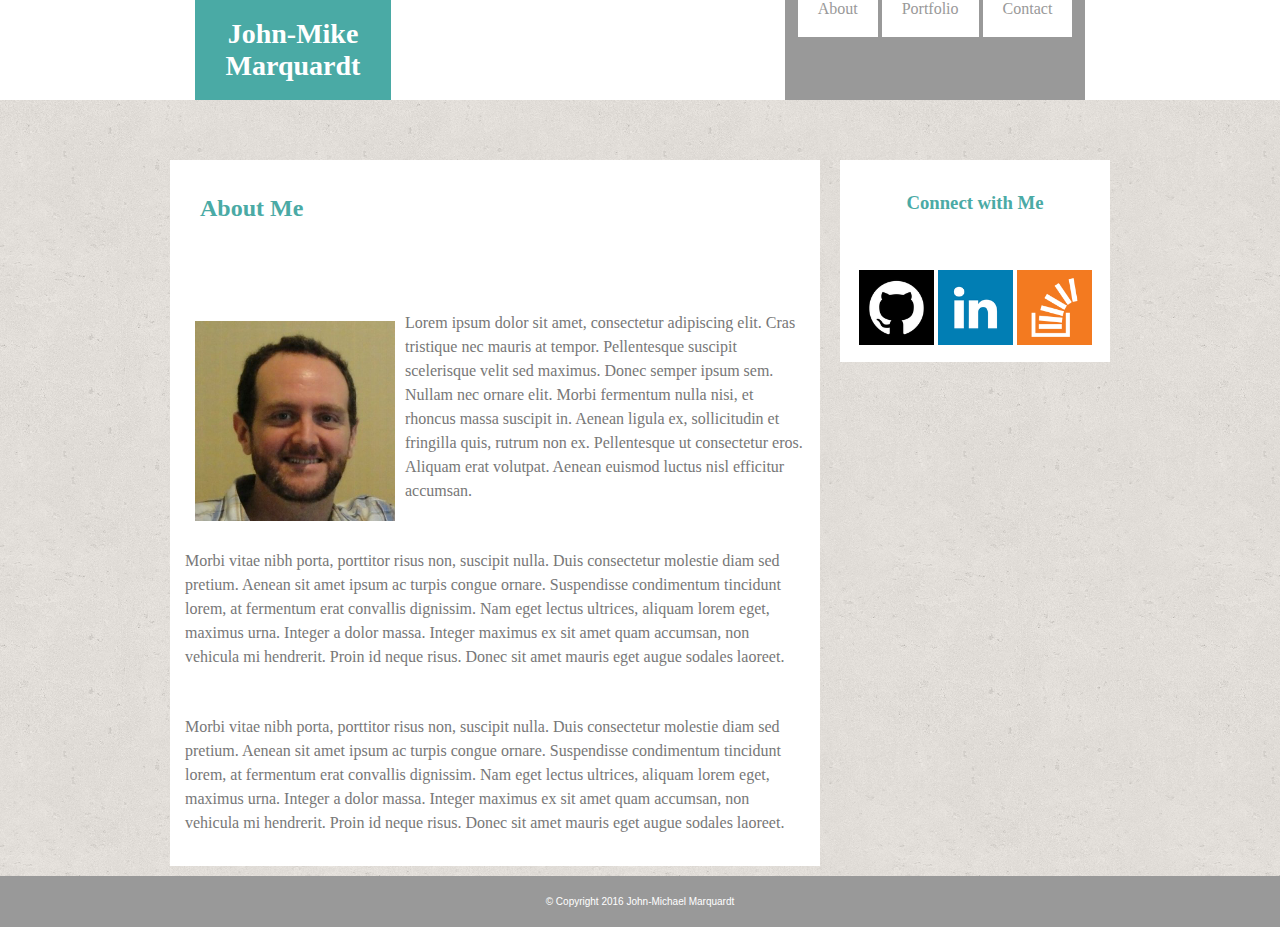
==== index.html @ 9274c1cf "heroku files" ====
<!DOCTYPE html>
<html>	
	<head>	
		<title>About Me</title>
		<link rel="stylesheet" type="text/css" href="asssets/css/reset.css">
		<link rel="stylesheet" type="text/css" href="assets/css/style.css">

	</head>

	<body style="background-image:url(assets/images/cork-wallet.png)">
		<header><h1>John-Mike Marquardt</h1>
			<nav id="headerNav">
				<a href="index.html">About</a>
				<a href="Portfolio.html">Portfolio</a>
				<a href="Contact.html">Contact</a>
			</nav>
		</header>

		<div class="container">
			<section id="aboutMe">
				<h2>About Me</h2>
				<br>
				<p>
					<img src="assets/images/me2.jpg" alt="Photo of me, headshot." height="200" width="200">Lorem ipsum dolor sit amet, consectetur adipiscing elit. Cras tristique nec mauris at tempor. Pellentesque suscipit scelerisque velit sed maximus. Donec semper ipsum sem. Nullam nec ornare elit. Morbi fermentum nulla nisi, et rhoncus massa suscipit in. Aenean ligula ex, sollicitudin et fringilla quis, rutrum non ex. Pellentesque ut consectetur eros. Aliquam erat volutpat. Aenean euismod luctus nisl efficitur accumsan.
				</p>
				<p>Morbi vitae nibh porta, porttitor risus non, suscipit nulla. Duis consectetur molestie diam sed pretium. Aenean sit amet ipsum ac turpis congue ornare. Suspendisse condimentum tincidunt lorem, at fermentum erat convallis dignissim. Nam eget lectus ultrices, aliquam lorem eget, maximus urna. Integer a dolor massa. Integer maximus ex sit amet quam accumsan, non vehicula mi hendrerit. Proin id neque risus. Donec sit amet mauris eget augue sodales laoreet.</p>

				<p>Morbi vitae nibh porta, porttitor risus non, suscipit nulla. Duis consectetur molestie diam sed pretium. Aenean sit amet ipsum ac turpis congue ornare. Suspendisse condimentum tincidunt lorem, at fermentum erat convallis dignissim. Nam eget lectus ultrices, aliquam lorem eget, maximus urna. Integer a dolor massa. Integer maximus ex sit amet quam accumsan, non vehicula mi hendrerit. Proin id neque risus. Donec sit amet mauris eget augue sodales laoreet.</p>
			</section>

			<aside>
				<h3>Connect with Me</h3>
				<br>
				<nav>
					<a href="https://github.com/codemarq"><img src="assets/images/github.png" alt="github cat logo in black button." height="75" width="75"></a>

					<a href="https://www.linkedin.com/in/jmmarquardt"><img src="assets/images/linkedin.png" alt="Linked In logo in blue button" height="75" width="75"></a>
					
					<a href="http://stackoverflow.com/users/6581996/john-mike-marquardt?tab=profile"><img src="assets/images/overflow.png" alt="Stack Overflow logo in orange hexagon button" height="75" width="75"></a>
				</nav>
			</aside>
		</div>
	</body>
	<footer>&copy; Copyright 2016 John-Michael Marquardt</footer>
</html>
---- assets/css/style.css ----
body {
	font-family: "Georgia", "Times New Roman", "Times", "serif";
	font-color: #33333;
	margin: 0;
	padding: 0;
}

header {
	background-color: #ffffff;
	color: #ffffff;
	border-color: #cccccc;
	margin: 0px 0px 50px 0px;
	height: 100px;
}

h1 {
	background-color:#4aaaa5;
	font-color: #FFFFFF;
	font-size: 28px;
	margin: 0px 0px 0px 195px;
	width: 160px;
	height: auto;
	text-align: center;
	padding: 18px;
	float: left;
}

#headerNav {
	float: right;
	height: 100px;
	width: 300px;
	text-align: center;
	/*line-height: 50px*/
	margin: 0px 195px 0px 0px;
	/*background-color: #ffffff*/
	background-color: #999999;
	color: #999999;
	text-decoration: none;
}

#headerNav a {
	text-decoration: none;
	background-color: #ffffff;
	color: #999999;
	padding: 20px;
}

h2 {
	font-size: 24px;
	color: #4aaaa5;
	padding: 10px;
	margin-left: 20px;
}

h3 {
	padding: 10px;
	color: #4aaaa5;
}

p {
	color: #777777;
	padding: 15px;
}

figure{
	float: left;
}

figcaption {
	position: absolute;
	width: 200px;
	background-color: #4aaaa5;
	color: #ffffff;
	text-align: center;
	margin-top: -50px;	
	z-index: 1;
}

.container {
	width: 960px;
	margin: auto;
}
 
section {
	float: left;
	width: 650px;
	line-height: 1.5;
	background-color: #ffffff;
	border-color: #dddddd;
	margin: 10px;
}
 #bioImage {
	float: left;
	width: 150px;
	height: 150px;
	padding: 5px;
}

aside {
	float: left;
	width: 270px;
	line-height: 1.5;
	background-color: #ffffff;
	margin: 10px;
	/*margin: 0px 0px 0px 680px;*/
	text-align: center;
	border-color: #dddddd;
	padding-bottom: 10px;
}

footer {
	clear: both;
	overflow: auto;
	text-align: center;
	background-color: #999999;
	color: #ffffff;
	font-size: 10px;
	font-family: sans-serif;
	padding: 20px;
}

p img {
	margin: 10px;
	float: left;
}

#gallery img {
	max-width: 200px;
	max-height: 100px;
}

form {
	padding-left: 30px;
	padding-bottom: 30px;
}
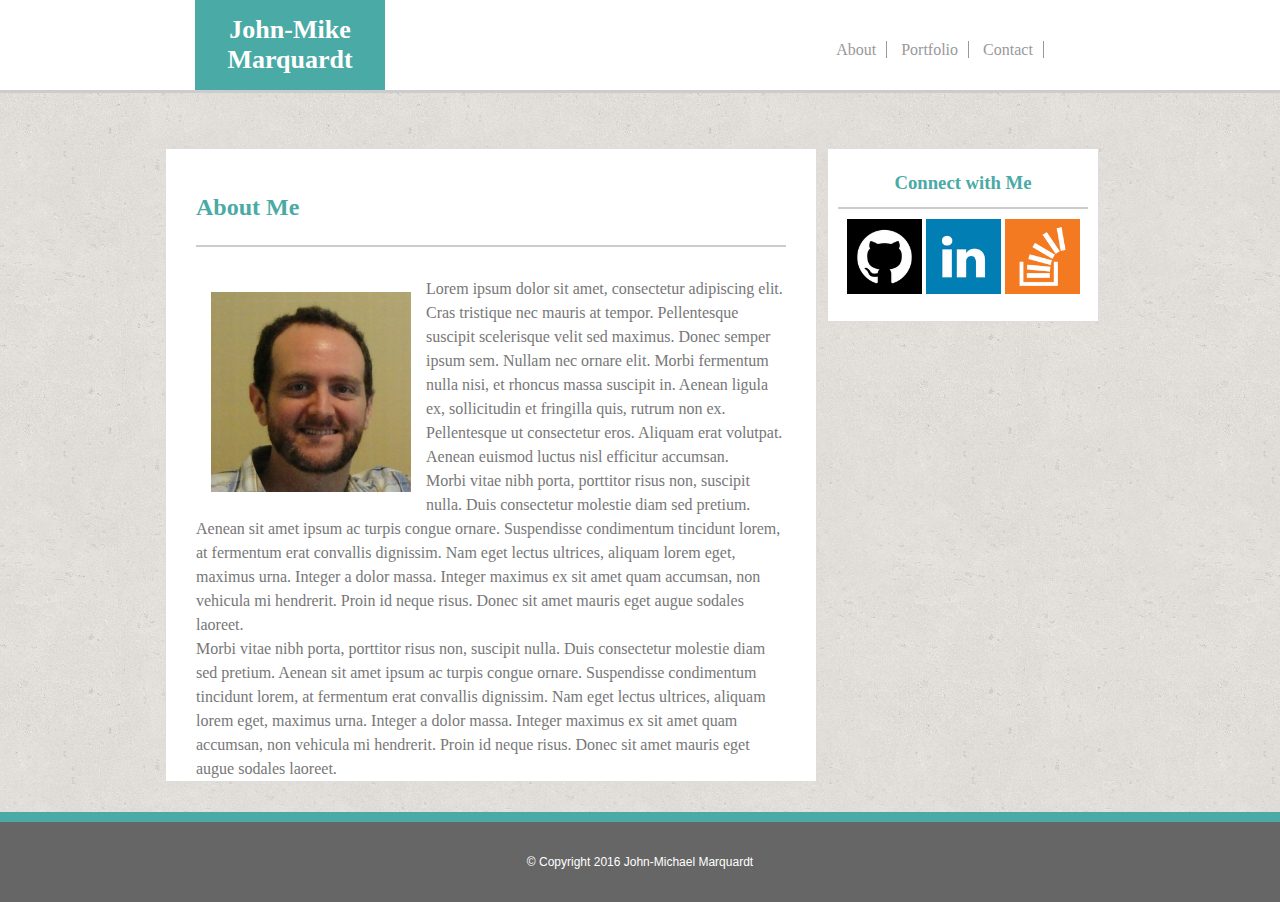
==== commit 34a5917d: "updated css" ====
--- a/index.html
+++ b/index.html
@@ -19,9 +19,7 @@
 		<div class="container">
 			<section id="aboutMe">
 				<h2>About Me</h2>
-				<br>
-				<p>
-					<img src="assets/images/me2.jpg" alt="Photo of me, headshot." height="200" width="200">Lorem ipsum dolor sit amet, consectetur adipiscing elit. Cras tristique nec mauris at tempor. Pellentesque suscipit scelerisque velit sed maximus. Donec semper ipsum sem. Nullam nec ornare elit. Morbi fermentum nulla nisi, et rhoncus massa suscipit in. Aenean ligula ex, sollicitudin et fringilla quis, rutrum non ex. Pellentesque ut consectetur eros. Aliquam erat volutpat. Aenean euismod luctus nisl efficitur accumsan.
+				<p><img src="assets/images/me2.jpg" alt="Photo of me, headshot." height="200" width="200" id="bioImage">Lorem ipsum dolor sit amet, consectetur adipiscing elit. Cras tristique nec mauris at tempor. Pellentesque suscipit scelerisque velit sed maximus. Donec semper ipsum sem. Nullam nec ornare elit. Morbi fermentum nulla nisi, et rhoncus massa suscipit in. Aenean ligula ex, sollicitudin et fringilla quis, rutrum non ex. Pellentesque ut consectetur eros. Aliquam erat volutpat. Aenean euismod luctus nisl efficitur accumsan.
 				</p>
 				<p>Morbi vitae nibh porta, porttitor risus non, suscipit nulla. Duis consectetur molestie diam sed pretium. Aenean sit amet ipsum ac turpis congue ornare. Suspendisse condimentum tincidunt lorem, at fermentum erat convallis dignissim. Nam eget lectus ultrices, aliquam lorem eget, maximus urna. Integer a dolor massa. Integer maximus ex sit amet quam accumsan, non vehicula mi hendrerit. Proin id neque risus. Donec sit amet mauris eget augue sodales laoreet.</p>
 
@@ -30,8 +28,7 @@
 
 			<aside>
 				<h3>Connect with Me</h3>
-				<br>
-				<nav>
+				<nav id="socialMedia">
 					<a href="https://github.com/codemarq"><img src="assets/images/github.png" alt="github cat logo in black button." height="75" width="75"></a>
 
 					<a href="https://www.linkedin.com/in/jmmarquardt"><img src="assets/images/linkedin.png" alt="Linked In logo in blue button" height="75" width="75"></a>
--- a/assets/css/style.css
+++ b/assets/css/style.css
@@ -5,61 +5,76 @@
 	padding: 0;
 }
 
+p {
+	color: #777777;
+	padding: 0px;
+	margin: 0px 30px 0px 30px;
+}
+
 header {
 	background-color: #ffffff;
 	color: #ffffff;
+	border-bottom-style: solid;
+	border-bottom-width: 3px;
 	border-color: #cccccc;
 	margin: 0px 0px 50px 0px;
-	height: 100px;
-}
+	height: 90px;
+}	
 
 h1 {
 	background-color:#4aaaa5;
 	font-color: #FFFFFF;
-	font-size: 28px;
+	font-size: 26px;
 	margin: 0px 0px 0px 195px;
 	width: 160px;
 	height: auto;
 	text-align: center;
-	padding: 18px;
+	padding: 15px;
 	float: left;
 }
 
 #headerNav {
+	font-style: sans-serif;
 	float: right;
 	height: 100px;
 	width: 300px;
 	text-align: center;
-	/*line-height: 50px*/
+	line-height: 100px;
 	margin: 0px 195px 0px 0px;
-	/*background-color: #ffffff*/
-	background-color: #999999;
+	background-color: #ffffff
 	color: #999999;
 	text-decoration: none;
 }
 
 #headerNav a {
+	position: relative;
 	text-decoration: none;
 	background-color: #ffffff;
 	color: #999999;
-	padding: 20px;
+	border-right-style: solid;
+	border-right-width: 1px;
+	margin: 20px auto;
+	padding: 0px 10px 0px 10px;
+	height: 64px;
 }
 
 h2 {
 	font-size: 24px;
 	color: #4aaaa5;
-	padding: 10px;
-	margin-left: 20px;
+	padding: 10px 0px 20px 0px;
+	margin: 30px;
+	border-bottom-style: solid;
+	border-bottom-width: 2px;
+	border-bottom-color: #cccccc;
 }
 
 h3 {
 	padding: 10px;
+	margin: 10px;
 	color: #4aaaa5;
-}
-
-p {
-	color: #777777;
-	padding: 15px;
+	border-bottom-style: solid;
+	border-bottom-width: 2px;
+	border-bottom-color: #cccccc;
 }
 
 figure{
@@ -86,13 +101,16 @@
 	width: 650px;
 	line-height: 1.5;
 	background-color: #ffffff;
+	border-style: solid;
+	border-width: 1px;
 	border-color: #dddddd;
-	margin: 10px;
+	margin: 5px;
+	margin-bottom: 30px;
 }
  #bioImage {
 	float: left;
-	width: 150px;
-	height: 150px;
+	width: 200px;
+	height: 200px;
 	padding: 5px;
 }
 
@@ -101,22 +119,27 @@
 	width: 270px;
 	line-height: 1.5;
 	background-color: #ffffff;
-	margin: 10px;
-	/*margin: 0px 0px 0px 680px;*/
+	margin: 5px;
 	text-align: center;
+	border-style: solid;
+	border-width: 1px;
 	border-color: #dddddd;
-	padding-bottom: 10px;
+	padding-bottom: 20px;
 }
 
 footer {
 	clear: both;
 	overflow: auto;
 	text-align: center;
-	background-color: #999999;
+	background-color: #666666;
 	color: #ffffff;
-	font-size: 10px;
+	font-size: 12px;
 	font-family: sans-serif;
-	padding: 20px;
+	line-height: 80px;
+	border-top-style: solid;
+	border-top-width: 10px;
+	border-top-color: #4aaaa5;
+	margin-bottom: 0px;
 }
 
 p img {
@@ -132,4 +155,17 @@
 form {
 	padding-left: 30px;
 	padding-bottom: 30px;
+}
+
+input {
+	margin-left: 30px;
+	margin-bottom: 10px;
+	width: 450px;
+	height: 30px;
+}
+
+textarea {
+	margin-left: 30px;
+	width: 450px;
+	height: 200px;
 }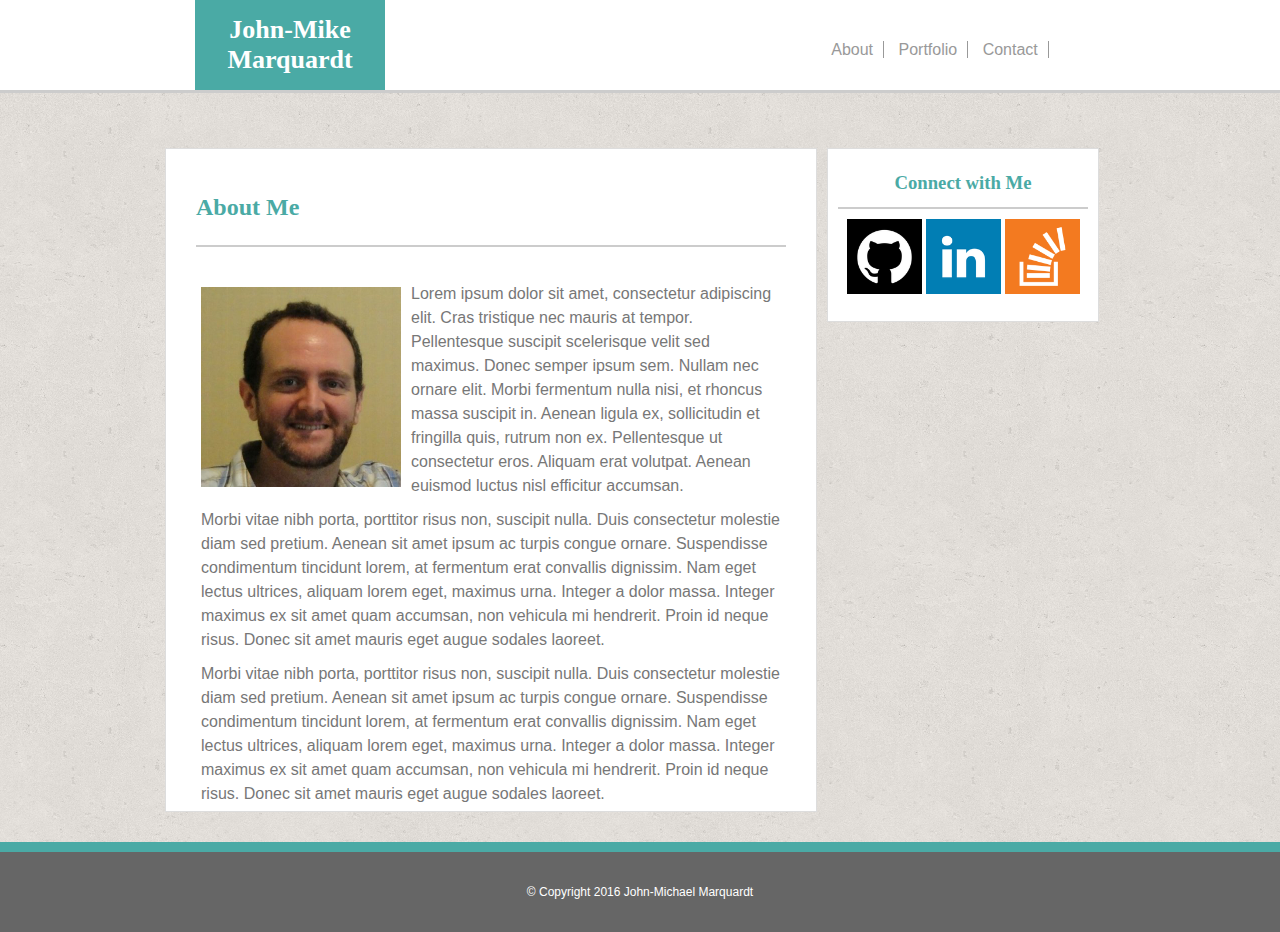
==== commit 2d223037: "borders" ====
--- a/index.html
+++ b/index.html
@@ -1,5 +1,5 @@
 <!DOCTYPE html>
-<html>	
+<html lang="en">	
 	<head>	
 		<title>About Me</title>
 		<link rel="stylesheet" type="text/css" href="asssets/css/reset.css">
@@ -22,7 +22,6 @@
 				<p><img src="assets/images/me2.jpg" alt="Photo of me, headshot." height="200" width="200" id="bioImage">Lorem ipsum dolor sit amet, consectetur adipiscing elit. Cras tristique nec mauris at tempor. Pellentesque suscipit scelerisque velit sed maximus. Donec semper ipsum sem. Nullam nec ornare elit. Morbi fermentum nulla nisi, et rhoncus massa suscipit in. Aenean ligula ex, sollicitudin et fringilla quis, rutrum non ex. Pellentesque ut consectetur eros. Aliquam erat volutpat. Aenean euismod luctus nisl efficitur accumsan.
 				</p>
 				<p>Morbi vitae nibh porta, porttitor risus non, suscipit nulla. Duis consectetur molestie diam sed pretium. Aenean sit amet ipsum ac turpis congue ornare. Suspendisse condimentum tincidunt lorem, at fermentum erat convallis dignissim. Nam eget lectus ultrices, aliquam lorem eget, maximus urna. Integer a dolor massa. Integer maximus ex sit amet quam accumsan, non vehicula mi hendrerit. Proin id neque risus. Donec sit amet mauris eget augue sodales laoreet.</p>
-
 				<p>Morbi vitae nibh porta, porttitor risus non, suscipit nulla. Duis consectetur molestie diam sed pretium. Aenean sit amet ipsum ac turpis congue ornare. Suspendisse condimentum tincidunt lorem, at fermentum erat convallis dignissim. Nam eget lectus ultrices, aliquam lorem eget, maximus urna. Integer a dolor massa. Integer maximus ex sit amet quam accumsan, non vehicula mi hendrerit. Proin id neque risus. Donec sit amet mauris eget augue sodales laoreet.</p>
 			</section>
 
--- a/assets/css/style.css
+++ b/assets/css/style.css
@@ -7,8 +7,9 @@
 
 p {
 	color: #777777;
-	padding: 0px;
+	padding: 5px;
 	margin: 0px 30px 0px 30px;
+	font-family: arial;
 }
 
 header {
@@ -34,7 +35,7 @@
 }
 
 #headerNav {
-	font-style: sans-serif;
+	font-family: sans-serif;
 	float: right;
 	height: 100px;
 	width: 300px;
@@ -111,7 +112,8 @@
 	float: left;
 	width: 200px;
 	height: 200px;
-	padding: 5px;
+	padding: 0px;
+	margin: 5px 10px 5px 0px;
 }
 
 aside {
@@ -142,10 +144,13 @@
 	margin-bottom: 0px;
 }
 
-p img {
-	margin: 10px;
+/*p img {
 	float: left;
-}
+	width: 200px;
+	height: 200px;
+	padding: 0px;
+	margin: 0px 10px 5px 0px;
+}*/
 
 #gallery img {
 	max-width: 200px;
@@ -155,6 +160,7 @@
 form {
 	padding-left: 30px;
 	padding-bottom: 30px;
+	font-family: sans-serif;
 }
 
 input {
@@ -168,4 +174,13 @@
 	margin-left: 30px;
 	width: 450px;
 	height: 200px;
+}
+
+#submitButton {
+	max-width: 80px;
+	background-color: #4aaaa5;
+	color: #ffffff;
+	border-style: solid;
+	border-color: #dddddd;
+	border-width: 1px;
 }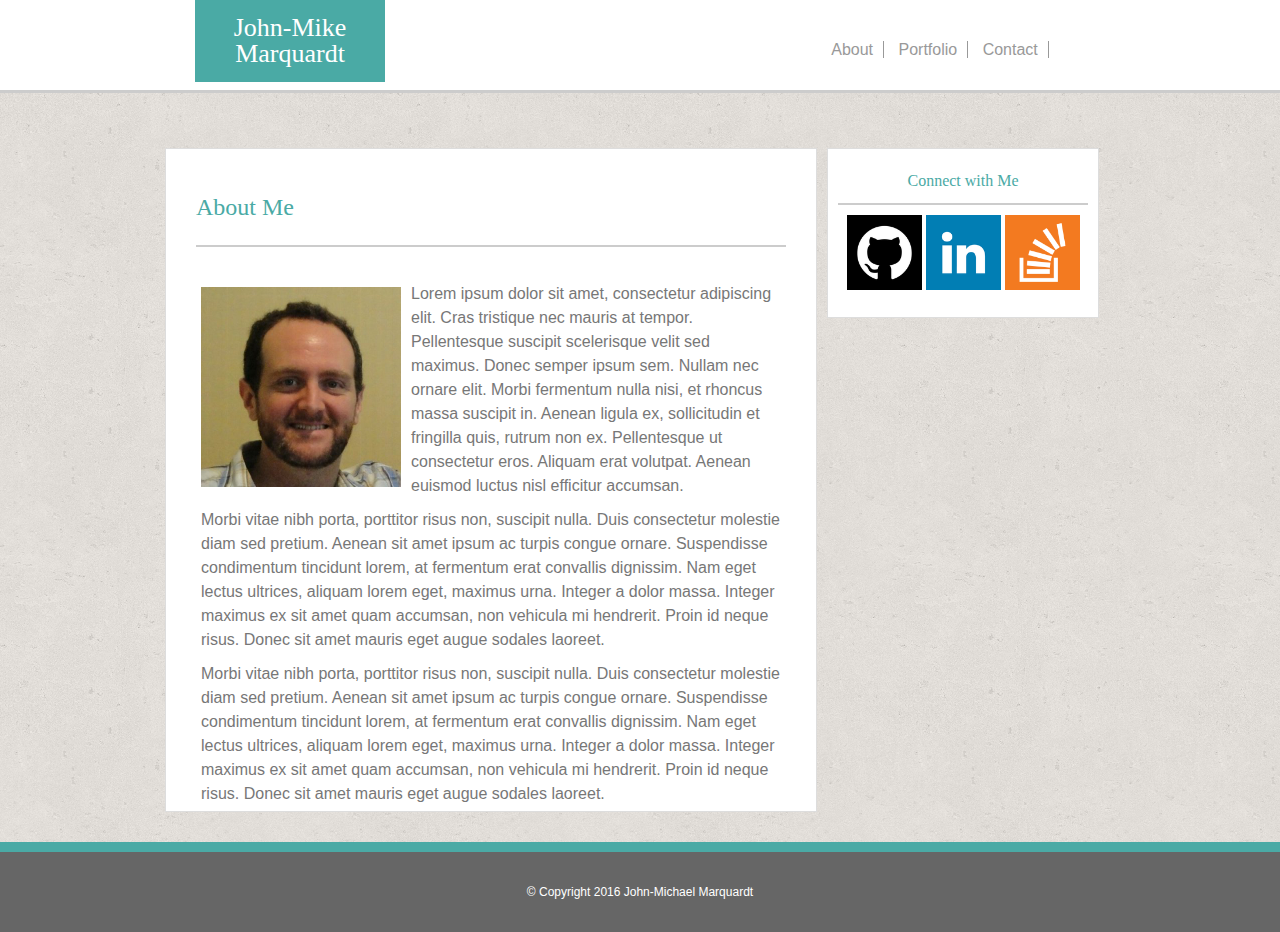
==== commit c2b80069: "heroku pages" ====
--- a/index.html
+++ b/index.html
@@ -2,7 +2,7 @@
 <html lang="en">	
 	<head>	
 		<title>About Me</title>
-		<link rel="stylesheet" type="text/css" href="asssets/css/reset.css">
+		<link rel="stylesheet" type="text/css" href="assets/css/reset.css">
 		<link rel="stylesheet" type="text/css" href="assets/css/style.css">
 
 	</head>
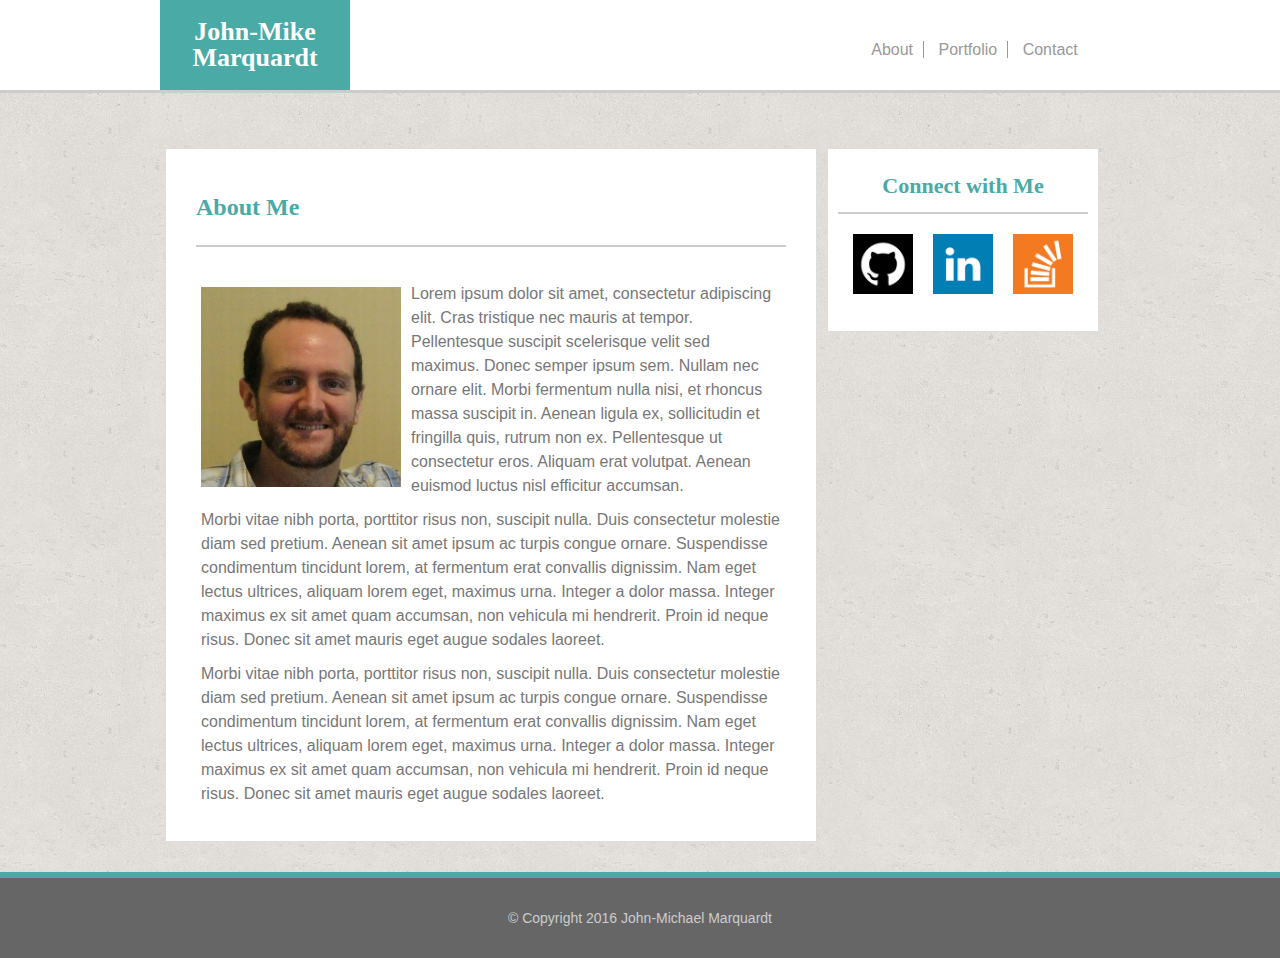
==== commit 5bee0898: "final commit project homework 1" ====
--- a/index.html
+++ b/index.html
@@ -1,6 +1,7 @@
 <!DOCTYPE html>
 <html lang="en">	
 	<head>	
+		<!-- tab title and css reference links -->
 		<title>About Me</title>
 		<link rel="stylesheet" type="text/css" href="assets/css/reset.css">
 		<link rel="stylesheet" type="text/css" href="assets/css/style.css">
@@ -8,15 +9,26 @@
 	</head>
 
 	<body style="background-image:url(assets/images/cork-wallet.png)">
-		<header><h1>John-Mike Marquardt</h1>
+		<header>
+		<!-- parent container header has width 100% to span the browser width -->
+		<div class="headerContent">
+		<!-- Created the .header class to set the header content width=container body content width -->
+			<div class="logo">
+				<h1>John-Mike Marquardt</h1>
+			</div>
+			
 			<nav id="headerNav">
+			<!-- header nav buttons -->
 				<a href="index.html">About</a>
-				<a href="Portfolio.html">Portfolio</a>
-				<a href="Contact.html">Contact</a>
+				<a href="portfolio.html">Portfolio</a>
+				<a href="contact.html" id="contactHeadButton">Contact</a>
 			</nav>
+		</div>
 		</header>
 
 		<div class="container">
+		<!--main page content container.  Content area has max-width of 960px with a content section of 650px 
+			and an aside of 270px.  -->
 			<section id="aboutMe">
 				<h2>About Me</h2>
 				<p><img src="assets/images/me2.jpg" alt="Photo of me, headshot." height="200" width="200" id="bioImage">Lorem ipsum dolor sit amet, consectetur adipiscing elit. Cras tristique nec mauris at tempor. Pellentesque suscipit scelerisque velit sed maximus. Donec semper ipsum sem. Nullam nec ornare elit. Morbi fermentum nulla nisi, et rhoncus massa suscipit in. Aenean ligula ex, sollicitudin et fringilla quis, rutrum non ex. Pellentesque ut consectetur eros. Aliquam erat volutpat. Aenean euismod luctus nisl efficitur accumsan.
@@ -26,16 +38,22 @@
 			</section>
 
 			<aside>
+			<!-- 'Connect with me' box, horizontal row of 3 social media buttons linking to profiles on github, linkedin and stack overflow-->
 				<h3>Connect with Me</h3>
 				<nav id="socialMedia">
-					<a href="https://github.com/codemarq"><img src="assets/images/github.png" alt="github cat logo in black button." height="75" width="75"></a>
+					<a href="https://github.com/codemarq"><img src="assets/images/github.png" alt="github cat logo in black button." height="60" width="60"></a>
 
-					<a href="https://www.linkedin.com/in/jmmarquardt"><img src="assets/images/linkedin.png" alt="Linked In logo in blue button" height="75" width="75"></a>
+					<a href="https://www.linkedin.com/in/jmmarquardt"><img src="assets/images/linkedin.png" alt="Linked In logo in blue button" height="60" width="60"></a>
 					
-					<a href="http://stackoverflow.com/users/6581996/john-mike-marquardt?tab=profile"><img src="assets/images/overflow.png" alt="Stack Overflow logo in orange hexagon button" height="75" width="75"></a>
+					<a href="http://stackoverflow.com/users/6581996/john-mike-marquardt?tab=profile"><img src="assets/images/overflow.png" alt="Stack Overflow logo in orange hexagon button" height="60" width="60"></a>
 				</nav>
 			</aside>
+
 		</div>
 	</body>
-	<footer>&copy; Copyright 2016 John-Michael Marquardt</footer>
+	
+	<footer>
+	<!-- try to make a 'sticky' footer, grey with tip teal boarder that contains one line of centered text copyright info -->
+		&copy; Copyright 2016 John-Michael Marquardt
+	</footer>
 </html>--- a/assets/css/style.css
+++ b/assets/css/style.css
@@ -1,66 +1,94 @@
 body {
+	/*overall body styles after reset css*/
 	font-family: "Georgia", "Times New Roman", "Times", "serif";
-	font-color: #33333;
+	color: #777777;
 	margin: 0;
 	padding: 0;
 }
 
 p {
+	/*p text font styles*/
 	color: #777777;
 	padding: 5px;
 	margin: 0px 30px 0px 30px;
-	font-family: arial;
+	font-family: 'Arial', 'Helvetica Neue', Helvetica, sans-serif;
+	font-size: 16px;
 }
 
 header {
-	background-color: #ffffff;
-	color: #ffffff;
+	/*wrapper for header, total width of page*/
+	background-color: #ffffff;
 	border-bottom-style: solid;
 	border-bottom-width: 3px;
 	border-color: #cccccc;
-	margin: 0px 0px 50px 0px;
+	margin: 0px;
 	height: 90px;
 }	
 
 h1 {
+	/*just the name on the logo of each page*/
 	background-color:#4aaaa5;
-	font-color: #FFFFFF;
+	color: #FFFFFF;
 	font-size: 26px;
-	margin: 0px 0px 0px 195px;
+	font-weight: bold;
+	margin: auto;
 	width: 160px;
-	height: auto;
-	text-align: center;
-	padding: 15px;
+	text-align: center;
+	padding: 19px 15px;
+	float: left;
+}
+
+.headerContent {
+	/*only the header content, aligned with page content to 960px width*/
+	width: 960px;
+	margin: auto;
+}
+
+.logo {
+	/*my name on top right of each page header*/
+	background-color: #4aaaa5;
+	width: 190px;
+	height: 90px;
+	text-align: center;
+	padding: 0px;
 	float: left;
 }
 
 #headerNav {
+	/*styles for header nav button area*/
 	font-family: sans-serif;
 	float: right;
-	height: 100px;
-	width: 300px;
+	height: 90px;
+	width: 290px;
 	text-align: center;
 	line-height: 100px;
-	margin: 0px 195px 0px 0px;
+	margin-right: 0px;
 	background-color: #ffffff
 	color: #999999;
 	text-decoration: none;
 }
 
 #headerNav a {
+	/*set the styles for the header nav buttons*/
 	position: relative;
 	text-decoration: none;
 	background-color: #ffffff;
 	color: #999999;
 	border-right-style: solid;
 	border-right-width: 1px;
-	margin: 20px auto;
+	margin: auto;
 	padding: 0px 10px 0px 10px;
 	height: 64px;
 }
 
+#contactHeadButton {
+	/*white-out the right border on last nav button*/
+	border-color: #ffffff;
+}
+
 h2 {
 	font-size: 24px;
+	font-weight: bold;
 	color: #4aaaa5;
 	padding: 10px 0px 20px 0px;
 	margin: 30px;
@@ -70,6 +98,8 @@
 }
 
 h3 {
+	font-size: 22px;
+	font-weight: bold;
 	padding: 10px;
 	margin: 10px;
 	color: #4aaaa5;
@@ -79,10 +109,15 @@
 }
 
 figure{
-	float: left;
+	/*images for portfolio gallery page*/
+	float: left;
+	padding: 20px;
+	margin-left: 30px;
+	margin-right: 30px;
 }
 
 figcaption {
+	/*position caption over image on portfolio gallery*/
 	position: absolute;
 	width: 200px;
 	background-color: #4aaaa5;
@@ -93,11 +128,13 @@
 }
 
 .container {
-	width: 960px;
-	margin: auto;
+	/*overall content area of page*/
+	max-width: 960px;
+	margin: 50px auto;
 }
  
 section {
+	/*overall styles for main body content area*/
 	float: left;
 	width: 650px;
 	line-height: 1.5;
@@ -107,8 +144,11 @@
 	border-color: #dddddd;
 	margin: 5px;
 	margin-bottom: 30px;
-}
+	padding-bottom: 30px;
+}
+
  #bioImage {
+ 	/* my image on aboutme page*/
 	float: left;
 	width: 200px;
 	height: 200px;
@@ -117,6 +157,7 @@
 }
 
 aside {
+	/*connect box social media buttons*/
 	float: left;
 	width: 270px;
 	line-height: 1.5;
@@ -129,58 +170,79 @@
 	padding-bottom: 20px;
 }
 
+aside nav {
+	padding: 10px;
+}
+
+aside a {
+	padding: 8px;
+}
+
 footer {
+	/*footer style*/
 	clear: both;
 	overflow: auto;
 	text-align: center;
 	background-color: #666666;
-	color: #ffffff;
-	font-size: 12px;
-	font-family: sans-serif;
+	color: #cccccc;
+	font-size: 14px;
+	font-family: 'Arial', 'Helvetica Neue', Helvetica, sans-serif;
+	font-weight: 100;
 	line-height: 80px;
 	border-top-style: solid;
-	border-top-width: 10px;
+	border-top-width: 6px;
 	border-top-color: #4aaaa5;
 	margin-bottom: 0px;
 }
 
-/*p img {
+p img {
+	/*placeholder styling if i add images later to text pages*/
 	float: left;
 	width: 200px;
 	height: 200px;
 	padding: 0px;
 	margin: 0px 10px 5px 0px;
-}*/
+}
 
 #gallery img {
+	/*image sizes for portfolio page gallery*/
 	max-width: 200px;
 	max-height: 100px;
 }
 
 form {
-	padding-left: 30px;
+	/*overall form style*/
 	padding-bottom: 30px;
-	font-family: sans-serif;
+	font-family: 'Arial', 'Helvetica Neue', Helvetica, sans-serif;
 }
 
 input {
+	/*name and email input boxes*/
 	margin-left: 30px;
 	margin-bottom: 10px;
-	width: 450px;
+	width: 590px;
 	height: 30px;
 }
 
 textarea {
+	/*set message box dimensions on contact me page*/
 	margin-left: 30px;
-	width: 450px;
+	width: 590px;
 	height: 200px;
 }
 
+form p {
+	/*clears the left padding on input titles*/
+	padding: 0px;
+}
+
 #submitButton {
+	/* at bottom of form on contact page*/
 	max-width: 80px;
 	background-color: #4aaaa5;
 	color: #ffffff;
 	border-style: solid;
 	border-color: #dddddd;
 	border-width: 1px;
+	margin-top: 10px;
 }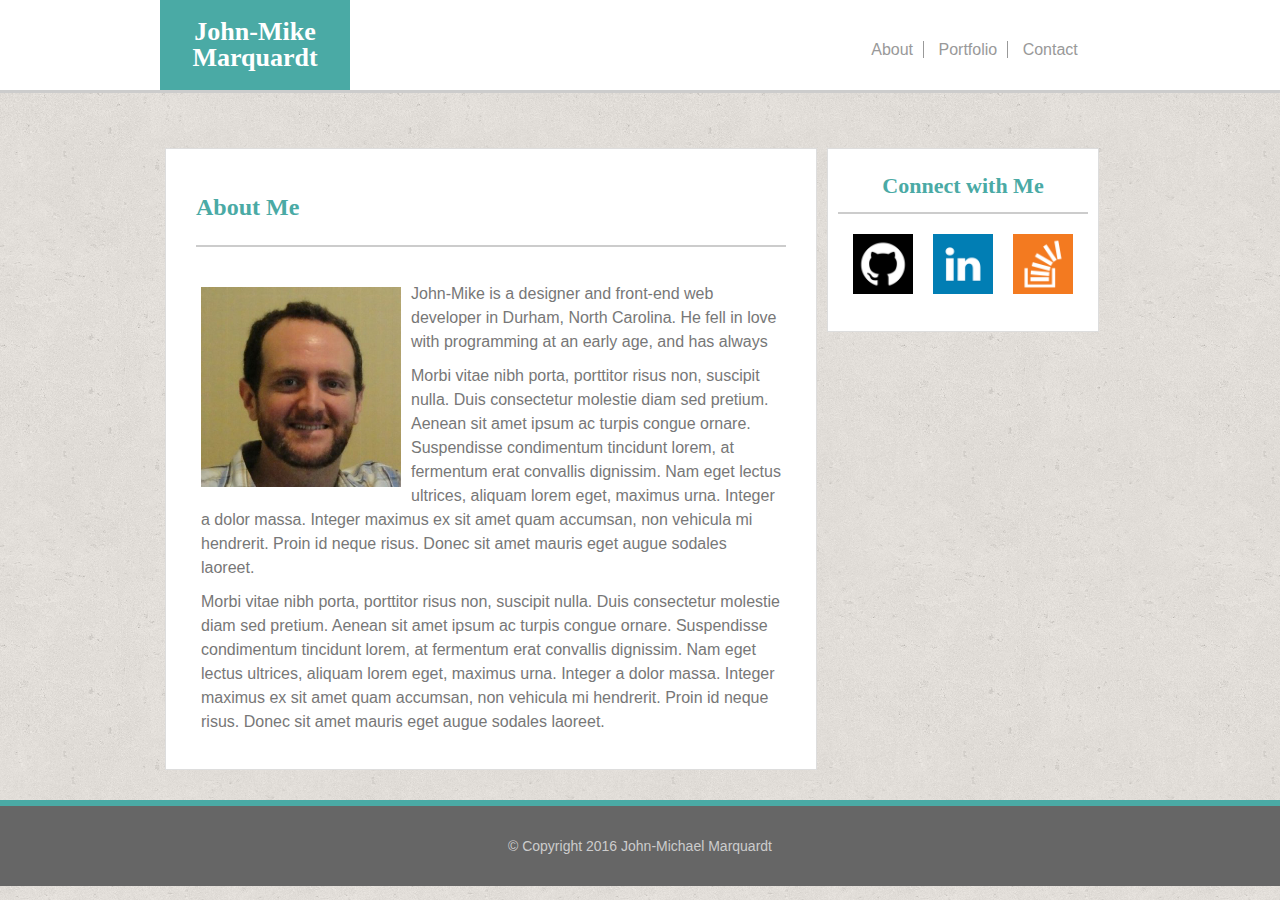
==== commit 8658614b: "working on bio text" ====
--- a/index.html
+++ b/index.html
@@ -31,7 +31,7 @@
 			and an aside of 270px.  -->
 			<section id="aboutMe">
 				<h2>About Me</h2>
-				<p><img src="assets/images/me2.jpg" alt="Photo of me, headshot." height="200" width="200" id="bioImage">Lorem ipsum dolor sit amet, consectetur adipiscing elit. Cras tristique nec mauris at tempor. Pellentesque suscipit scelerisque velit sed maximus. Donec semper ipsum sem. Nullam nec ornare elit. Morbi fermentum nulla nisi, et rhoncus massa suscipit in. Aenean ligula ex, sollicitudin et fringilla quis, rutrum non ex. Pellentesque ut consectetur eros. Aliquam erat volutpat. Aenean euismod luctus nisl efficitur accumsan.
+				<p><img src="assets/images/me2.jpg" alt="Photo of me, headshot." height="200" width="200" id="bioImage">John-Mike is a designer and front-end web developer in Durham, North Carolina. He fell in love with programming at an early age, and has always
 				</p>
 				<p>Morbi vitae nibh porta, porttitor risus non, suscipit nulla. Duis consectetur molestie diam sed pretium. Aenean sit amet ipsum ac turpis congue ornare. Suspendisse condimentum tincidunt lorem, at fermentum erat convallis dignissim. Nam eget lectus ultrices, aliquam lorem eget, maximus urna. Integer a dolor massa. Integer maximus ex sit amet quam accumsan, non vehicula mi hendrerit. Proin id neque risus. Donec sit amet mauris eget augue sodales laoreet.</p>
 				<p>Morbi vitae nibh porta, porttitor risus non, suscipit nulla. Duis consectetur molestie diam sed pretium. Aenean sit amet ipsum ac turpis congue ornare. Suspendisse condimentum tincidunt lorem, at fermentum erat convallis dignissim. Nam eget lectus ultrices, aliquam lorem eget, maximus urna. Integer a dolor massa. Integer maximus ex sit amet quam accumsan, non vehicula mi hendrerit. Proin id neque risus. Donec sit amet mauris eget augue sodales laoreet.</p>
